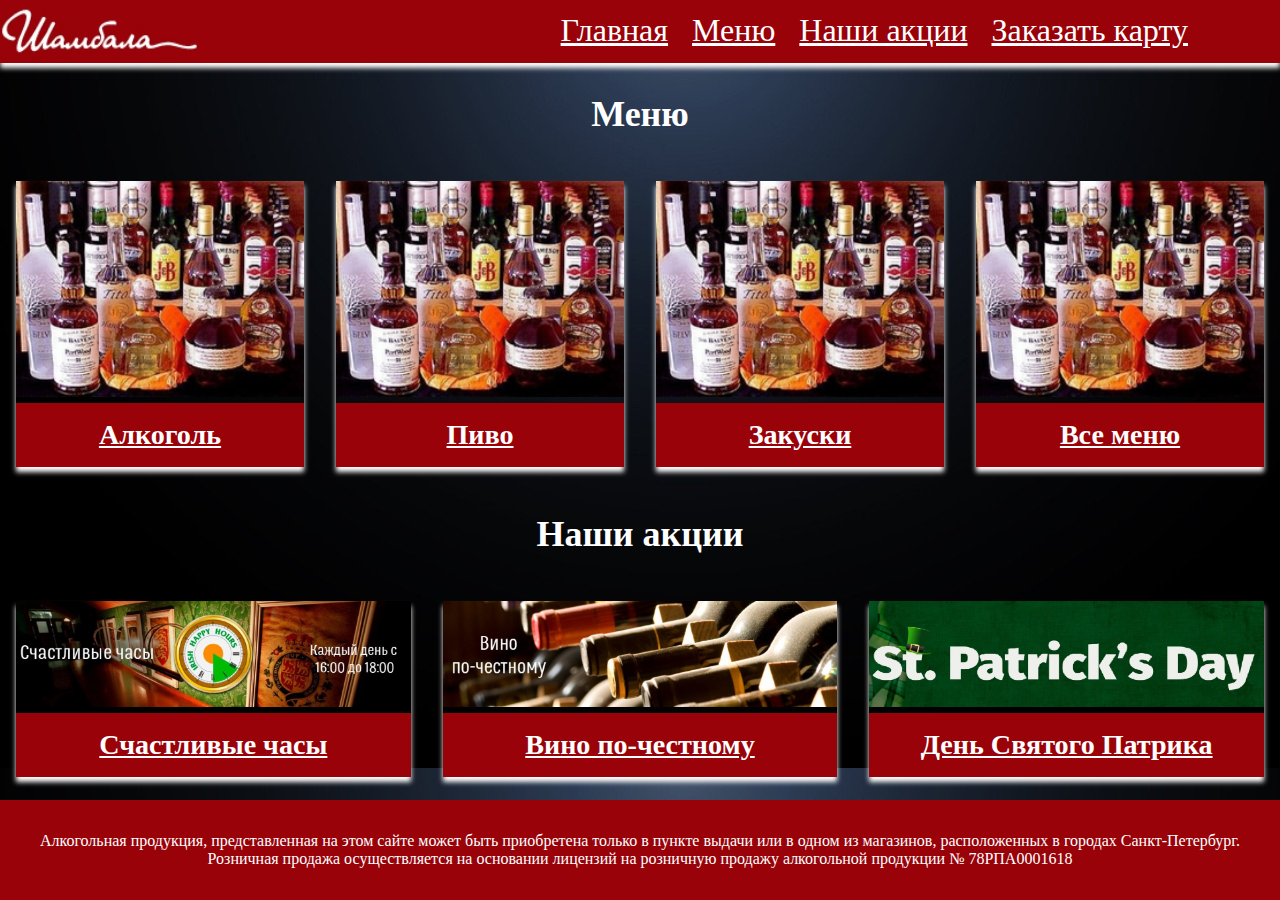
==== index.html @ acef5d7e "first commit" ====
<!DOCTYPE html>
<html lang="ru">
<head>
    <meta charset="UTF-8">
    <meta name="viewport" content="width=device-width, initial-scale=1.0">
    <title>Шамбала</title>
    <link rel="stylesheet" href="css/index.css">
    <link rel="stylesheet" href="css/flex-grid.css">
    <link rel="stylesheet" href="css/header_and_footer.css">
</head>
<body>
<header>
    <div class="flex-row navigation">
        <a href="index.html" class="col-lg-2 col-xs-2 col-xs-6"><img src="images/logo_left.jpg"></a>
        <nav class="col-lg-10 col-xs-10 col-xs-12">
            <a href="index.html">Главная</a>
            <a href="menu.html#menu">Меню</a>
            <a href="promo.html">Наши акции</a>
            <a href="card.html">Заказать карту</a>
        </nav>
    </div>
</header>
<main>
    <section>
        <h2 class="col-12">Меню</h2>
        <div class="flex-row">
            <div class="col-lg-3 col-xs-12 col-sm-6 col-md-6">
                <div class="item">
                    <img src="images/4_test.jpg">
                    <h3>
                        <a href="menu.html#menu">Алкоголь</a>
                    </h3>
                </div>
            </div>
            <div class="col-lg-3 col-xs-12 col-sm-6 col-md-6">
                <div class="item">
                    <img src="images/4_test.jpg">
                    <h3>
                        <a href="menu.html#beer">Пиво</a>
                    </h3>
                </div>
            </div>
            <div class="col-lg-3 col-xs-12 col-sm-6 col-md-6">
                <div class="item">
                    <img src="images/4_test.jpg">
                    <h3>
                        <a href="menu.html#snacks">Закуски</a>
                    </h3>
                </div>
            </div>
            <div class="col-lg-3 col-xs-12 col-sm-6 col-md-6">
                <div class="item">
                    <img src="images/4_test.jpg">
                    <h3>
                        <a href="menu.html#menu">Все меню</a>
                    </h3>
                </div>
            </div>
        </div>
    </section>

    <section>
        <h2>Наши акции</h2>
        <div class="flex-row">
            <div class="col-lg-4 col-xs-12 col-sm-6 col-md-6">
                <div class="item">
                    <img src="images/happy.jpg">
                    <h3>
                        <a href="promo.html#happy">Счастливые часы</a>
                    </h3>
                </div>
            </div>
            <div class="col-lg-4 col-xs-12 col-sm-6 col-md-6">
                <div class="item">
                    <img src="images/wine.jpg">
                    <h3>
                        <a href="promo.html#wine">Вино по-честному</a>
                    </h3>
                </div>
            </div>
            <div class="col-lg-4 col-xs-12 col-sm-6 col-md-6">
                <div class="item">
                    <img src="images/saint.jpg">
                    <h3>
                        <a href="promo.html#saint">День Святого Патрика</a>
                    </h3>
                </div>
            </div>
        </div>
    </section>

</main>
<footer>
    <p>Алкогольная продукция, представленная на этом сайте может быть приобретена только в пункте выдачи или в одном из магазинов, расположенных в городах Санкт-Петербург.<br> 
        Розничная продажа осуществляется на основании лицензий на розничную продажу алкогольной продукции № 78РПА0001618
    </p>
</footer>
</body>
</html>
---- css/index.css ----
img {
    height: 100%;
    width: 100%;
}

.item {
    margin: 1rem;
    box-shadow: 0 5px 5px white;
}

.item h3 {
    background-color: #990209;
    padding-top: 1rem;
    padding-bottom: 1rem;
    text-align: center;
    margin: 0;
}

.item h3 a {
    color: white;
}

h2 {
    text-align: center;
}

#h2-top {
    margin-top: 5%;
}

.flex-1 {
    display: flex;
    flex: 1 0 auto;
}

line {
    align-items: flex-end;
}
---- css/flex-grid.css ----
.flex-row {
    display: flex;
    flex-direction: row;
    flex-wrap: wrap;
}

.flex-column {
    display: flex;
    flex-direction: column;
    flex: 0 1 auto;
}

.col-1 {
    -ms-flex: 0 0 8.333333%;
    flex: 0 0 8.333333%;
    max-width: 8.333333%;
}

.col-2 {
    -ms-flex: 0 0 16.666667%;
    flex: 0 0 16.666667%;
    max-width: 16.666667%;
}

.col-3 {
    -ms-flex: 0 0 25%;
    flex: 0 0 25%;
    max-width: 25%;
}

.col-4 {
    -ms-flex: 0 0 33.333333%;
    flex: 0 0 33.333333%;
    max-width: 33.333333%;
}

.col-5 {
    -ms-flex: 0 0 41.666667%;
    flex: 0 0 41.666667%;
    max-width: 41.666667%;
}

.col-6 {
    -ms-flex: 0 0 50%;
    flex: 0 0 50%;
    max-width: 50%;
}

.col-7 {
    -ms-flex: 0 0 58.333333%;
    flex: 0 0 58.333333%;
    max-width: 58.333333%;
}

.col-8 {
    -ms-flex: 0 0 66.666667%;
    flex: 0 0 66.666667%;
    max-width: 66.666667%;
}

.col-9 {
    -ms-flex: 0 0 75%;
    flex: 0 0 75%;
    max-width: 75%;
}

.col-10 {
    -ms-flex: 0 0 83.333333%;
    flex: 0 0 83.333333%;
    max-width: 83.333333%;
}

.col-11 {
    -ms-flex: 0 0 91.666667%;
    flex: 0 0 91.666667%;
    max-width: 91.666667%;
}

.col-12 {
    -ms-flex: 0 0 100%;
    flex: 0 0 100%;
    max-width: 100%;
}

.offset-1 {
    margin-left: 8.333333%;
}

.offset-2 {
    margin-left: 16.666667%;
}

.offset-3 {
    margin-left: 25%;
}

.offset-4 {
    margin-left: 33.333333%;
}

.offset-5 {
    margin-left: 41.666667%;
}

.offset-6 {
    margin-left: 50%;
}

.offset-7 {
    margin-left: 58.333333%;
}

.offset-8 {
    margin-left: 66.666667%;
}

.offset-9 {
    margin-left: 75%;
}

.offset-10 {
    margin-left: 83.333333%;
}

.offset-11 {
    margin-left: 91.666667%;
}

@media (max-width: 539px) {

    .col-xs-1 {
        -ms-flex: 0 0 8.333333%;
        flex: 0 0 8.333333%;
        max-width: 8.333333%;
    }
    .col-xs-2 {
        -ms-flex: 0 0 16.666667%;
        flex: 0 0 16.666667%;
        max-width: 16.666667%;
    }
    .col-xs-3 {
        -ms-flex: 0 0 25%;
        flex: 0 0 25%;
        max-width: 25%;
    }
    .col-xs-4 {
        -ms-flex: 0 0 33.333333%;
        flex: 0 0 33.333333%;
        max-width: 33.333333%;
    }
    .col-xs-5 {
        -ms-flex: 0 0 41.666667%;
        flex: 0 0 41.666667%;
        max-width: 41.666667%;
    }
    .col-xs-6 {
        -ms-flex: 0 0 50%;
        flex: 0 0 50%;
        max-width: 50%;
    }
    .col-xs-7 {
        -ms-flex: 0 0 58.333333%;
        flex: 0 0 58.333333%;
        max-width: 58.333333%;
    }
    .col-xs-8 {
        -ms-flex: 0 0 66.666667%;
        flex: 0 0 66.666667%;
        max-width: 66.666667%;
    }
    .col-xs-9 {
        -ms-flex: 0 0 75%;
        flex: 0 0 75%;
        max-width: 75%;
    }
    .col-xs-10 {
        -ms-flex: 0 0 83.333333%;
        flex: 0 0 83.333333%;
        max-width: 83.333333%;
    }
    .col-xs-11 {
        -ms-flex: 0 0 91.666667%;
        flex: 0 0 91.666667%;
        max-width: 91.666667%;
    }
    .col-xs-12 {
        -ms-flex: 0 0 100%;
        flex: 0 0 100%;
        max-width: 100%;
    }
    .offset-xs-0 {
        margin-left: 0;
    }
    .offset-xs-1 {
        margin-left: 8.333333%;
    }
    .offset-xs-2 {
        margin-left: 16.666667%;
    }
    .offset-xs-3 {
        margin-left: 25%;
    }
    .offset-xs-4 {
        margin-left: 33.333333%;
    }
    .offset-xs-5 {
        margin-left: 41.666667%;
    }
    .offset-xs-6 {
        margin-left: 50%;
    }
    .offset-xs-7 {
        margin-left: 58.333333%;
    }
    .offset-xs-8 {
        margin-left: 66.666667%;
    }
    .offset-xs-9 {
        margin-left: 75%;
    }
    .offset-xs-10 {
        margin-left: 83.333333%;
    }
    .offset-xs-11 {
        margin-left: 91.666667%;
    }
}

@media (min-width: 540px) and (max-width: 767px) {
    .col-sm-1 {
        -ms-flex: 0 0 8.333333%;
        flex: 0 0 8.333333%;
        max-width: 8.333333%;
    }
    .col-sm-2 {
        -ms-flex: 0 0 16.666667%;
        flex: 0 0 16.666667%;
        max-width: 16.666667%;
    }
    .col-sm-3 {
        -ms-flex: 0 0 25%;
        flex: 0 0 25%;
        max-width: 25%;
    }
    .col-sm-4 {
        -ms-flex: 0 0 33.333333%;
        flex: 0 0 33.333333%;
        max-width: 33.333333%;
    }
    .col-sm-5 {
        -ms-flex: 0 0 41.666667%;
        flex: 0 0 41.666667%;
        max-width: 41.666667%;
    }
    .col-sm-6 {
        -ms-flex: 0 0 50%;
        flex: 0 0 50%;
        max-width: 50%;
    }
    .col-sm-7 {
        -ms-flex: 0 0 58.333333%;
        flex: 0 0 58.333333%;
        max-width: 58.333333%;
    }
    .col-sm-8 {
        -ms-flex: 0 0 66.666667%;
        flex: 0 0 66.666667%;
        max-width: 66.666667%;
    }
    .col-sm-9 {
        -ms-flex: 0 0 75%;
        flex: 0 0 75%;
        max-width: 75%;
    }
    .col-sm-10 {
        -ms-flex: 0 0 83.333333%;
        flex: 0 0 83.333333%;
        max-width: 83.333333%;
    }
    .col-sm-11 {
        -ms-flex: 0 0 91.666667%;
        flex: 0 0 91.666667%;
        max-width: 91.666667%;
    }
    .col-sm-12 {
        -ms-flex: 0 0 100%;
        flex: 0 0 100%;
        max-width: 100%;
    }
    .offset-sm-0 {
        margin-left: 0;
    }
    .offset-sm-1 {
        margin-left: 8.333333%;
    }
    .offset-sm-2 {
        margin-left: 16.666667%;
    }
    .offset-sm-3 {
        margin-left: 25%;
    }
    .offset-sm-4 {
        margin-left: 33.333333%;
    }
    .offset-sm-5 {
        margin-left: 41.666667%;
    }
    .offset-sm-6 {
        margin-left: 50%;
    }
    .offset-sm-7 {
        margin-left: 58.333333%;
    }
    .offset-sm-8 {
        margin-left: 66.666667%;
    }
    .offset-sm-9 {
        margin-left: 75%;
    }
    .offset-sm-10 {
        margin-left: 83.333333%;
    }
    .offset-sm-11 {
        margin-left: 91.666667%;
    }
}

@media (min-width: 768px) {
    .col-md-1 {
        -ms-flex: 0 0 8.333333%;
        flex: 0 0 8.333333%;
        max-width: 8.333333%;
    }
    .col-md-2 {
        -ms-flex: 0 0 16.666667%;
        flex: 0 0 16.666667%;
        max-width: 16.666667%;
    }
    .col-md-3 {
        -ms-flex: 0 0 25%;
        flex: 0 0 25%;
        max-width: 25%;
    }
    .col-md-4 {
        -ms-flex: 0 0 33.333333%;
        flex: 0 0 33.333333%;
        max-width: 33.333333%;
    }
    .col-md-5 {
        -ms-flex: 0 0 41.666667%;
        flex: 0 0 41.666667%;
        max-width: 41.666667%;
    }
    .col-md-6 {
        -ms-flex: 0 0 50%;
        flex: 0 0 50%;
        max-width: 50%;
    }
    .col-md-7 {
        -ms-flex: 0 0 58.333333%;
        flex: 0 0 58.333333%;
        max-width: 58.333333%;
    }
    .col-md-8 {
        -ms-flex: 0 0 66.666667%;
        flex: 0 0 66.666667%;
        max-width: 66.666667%;
    }
    .col-md-9 {
        -ms-flex: 0 0 75%;
        flex: 0 0 75%;
        max-width: 75%;
    }
    .col-md-10 {
        -ms-flex: 0 0 83.333333%;
        flex: 0 0 83.333333%;
        max-width: 83.333333%;
    }
    .col-md-11 {
        -ms-flex: 0 0 91.666667%;
        flex: 0 0 91.666667%;
        max-width: 91.666667%;
    }
    .col-md-12 {
        -ms-flex: 0 0 100%;
        flex: 0 0 100%;
        max-width: 100%;
    }
    .offset-md-0 {
        margin-left: 0;
    }
    .offset-md-1 {
        margin-left: 8.333333%;
    }
    .offset-md-2 {
        margin-left: 16.666667%;
    }
    .offset-md-3 {
        margin-left: 25%;
    }
    .offset-md-4 {
        margin-left: 33.333333%;
    }
    .offset-md-5 {
        margin-left: 41.666667%;
    }
    .offset-md-6 {
        margin-left: 50%;
    }
    .offset-md-7 {
        margin-left: 58.333333%;
    }
    .offset-md-8 {
        margin-left: 66.666667%;
    }
    .offset-md-9 {
        margin-left: 75%;
    }
    .offset-md-10 {
        margin-left: 83.333333%;
    }
    .offset-md-11 {
        margin-left: 91.666667%;
    }
}

@media (min-width: 992px) {
    .col-lg-1 {
        -ms-flex: 0 0 8.333333%;
        flex: 0 0 8.333333%;
        max-width: 8.333333%;
    }
    .col-lg-2 {
        -ms-flex: 0 0 16.666667%;
        flex: 0 0 16.666667%;
        max-width: 16.666667%;
    }
    .col-lg-3 {
        -ms-flex: 0 0 25%;
        flex: 0 0 25%;
        max-width: 25%;
    }
    .col-lg-4 {
        -ms-flex: 0 0 33.333333%;
        flex: 0 0 33.333333%;
        max-width: 33.333333%;
    }
    .col-lg-5 {
        -ms-flex: 0 0 41.666667%;
        flex: 0 0 41.666667%;
        max-width: 41.666667%;
    }
    .col-lg-6 {
        -ms-flex: 0 0 50%;
        flex: 0 0 50%;
        max-width: 50%;
    }
    .col-lg-7 {
        -ms-flex: 0 0 58.333333%;
        flex: 0 0 58.333333%;
        max-width: 58.333333%;
    }
    .col-lg-8 {
        -ms-flex: 0 0 66.666667%;
        flex: 0 0 66.666667%;
        max-width: 66.666667%;
    }
    .col-lg-9 {
        -ms-flex: 0 0 75%;
        flex: 0 0 75%;
        max-width: 75%;
    }
    .col-lg-10 {
        -ms-flex: 0 0 83.333333%;
        flex: 0 0 83.333333%;
        max-width: 83.333333%;
    }
    .col-lg-11 {
        -ms-flex: 0 0 91.666667%;
        flex: 0 0 91.666667%;
        max-width: 91.666667%;
    }
    .col-lg-12 {
        -ms-flex: 0 0 100%;
        flex: 0 0 100%;
        max-width: 100%;
    }
    .offset-lg-0 {
        margin-left: 0;
    }
    .offset-lg-1 {
        margin-left: 8.333333%;
    }
    .offset-lg-2 {
        margin-left: 16.666667%;
    }
    .offset-lg-3 {
        margin-left: 25%;
    }
    .offset-lg-4 {
        margin-left: 33.333333%;
    }
    .offset-lg-5 {
        margin-left: 41.666667%;
    }
    .offset-lg-6 {
        margin-left: 50%;
    }
    .offset-lg-7 {
        margin-left: 58.333333%;
    }
    .offset-lg-8 {
        margin-left: 66.666667%;
    }
    .offset-lg-9 {
        margin-left: 75%;
    }
    .offset-lg-10 {
        margin-left: 83.333333%;
    }
    .offset-lg-11 {
        margin-left: 91.666667%;
    }
}
---- css/header_and_footer.css ----
header {
    background-color: #990209;
    box-shadow: 0 5px 5px white;
}

.navigation {
    display: flex;
    max-width: 1200px;
}

nav {
    display: flex;
    justify-content: flex-end;

}

nav a {
    font-size: 2rem;
    margin: .75rem;
    color: white;
}

footer {
    display: flex;
    flex: 0 0 auto;
    height: 100px;
    margin-bottom: 0;
    text-align: center;   
    align-items: center;
    justify-content: center; 
    background-color: #990209;
}

html {
    height: 100%;
}

body {  
    margin: 0;    
    height: 100%;
    color: white;
    background: url(../images/blue.jpeg) fixed;
    background-color: #11151e;
    display: flex;
    flex-direction: column;
    font-family: cursive;
    font-size: 1.5rem;
}

footer p {
    font-size: 1rem;
}

main {
    flex: 1 0 auto;
}

@media screen and (min-width: 768px) and (max-width: 991px){
    nav {
        justify-content: flex-end;   
    }

    nav a {
        font-size: 1.75rem;
    }
}

@media screen and (min-width: 540px) and (max-width: 767px){
    nav {
        justify-content: flex-end;   
    }

    nav a {

        font-size: 1.5rem;
    }
}

@media screen and (max-width: 539px){ 
    nav {
        display: flex;
        flex-direction: column;
        text-align: right;
    }
    nav a {
        font-size: 2rem;
        margin: 1%;
    }
    .img {
        width: 20%;
    }
    div a {
        order: 1;
    }
    div nav {
        order: 2;
    }
}
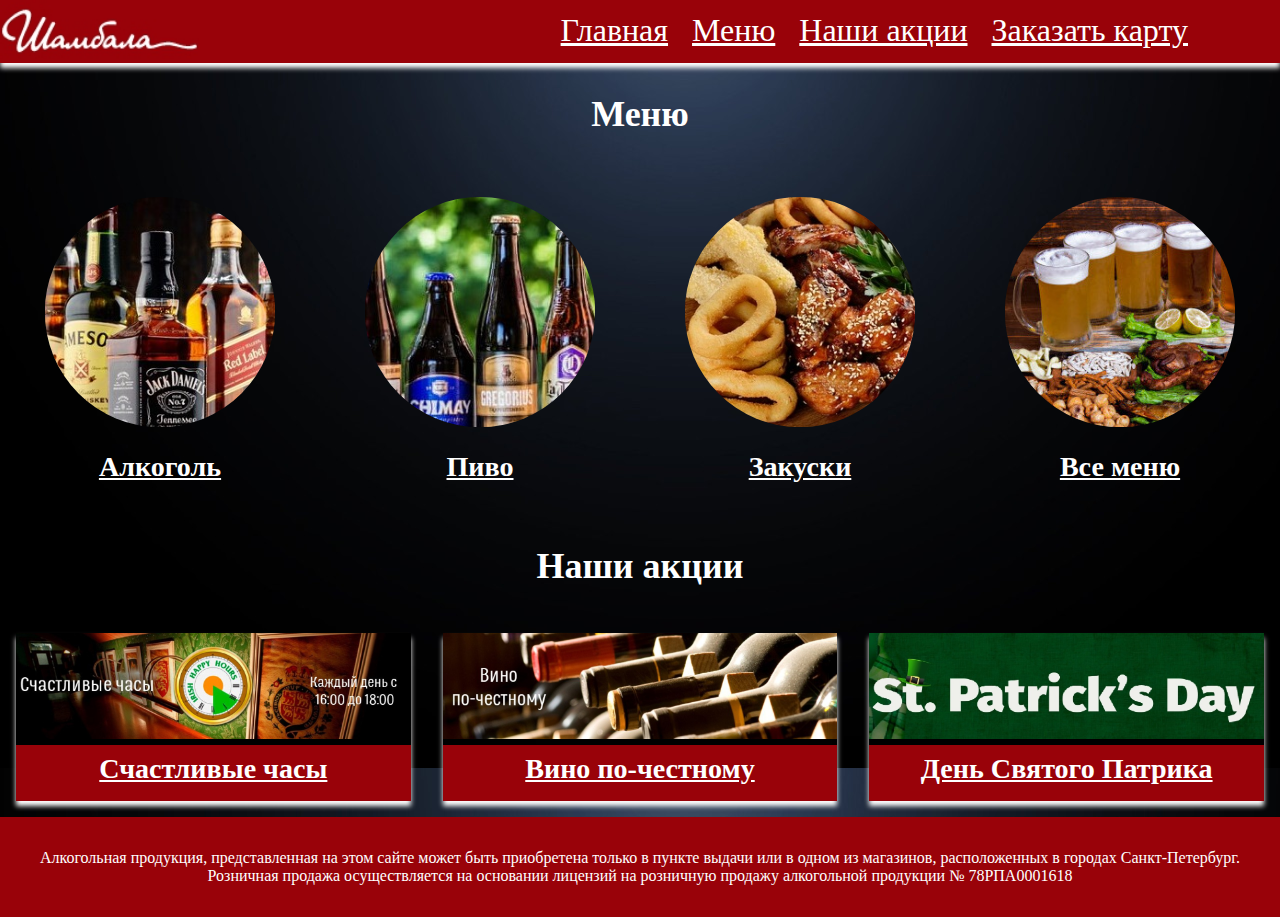
==== commit 9658793e: "add some useless but nice features at index.html" ====
--- a/index.html
+++ b/index.html
@@ -25,32 +25,32 @@
         <h2 class="col-12">Меню</h2>
         <div class="flex-row">
             <div class="col-lg-3 col-xs-12 col-sm-6 col-md-6">
-                <div class="item">
-                    <img src="images/4_test.jpg">
+                <div class="item-1">
+                    <img src="images/alco_cut.jpg" id="try">
                     <h3>
                         <a href="menu.html#menu">Алкоголь</a>
                     </h3>
                 </div>
             </div>
             <div class="col-lg-3 col-xs-12 col-sm-6 col-md-6">
-                <div class="item">
-                    <img src="images/4_test.jpg">
+                <div class="item-1">
+                    <img src="images/beer-2.jpg" id="try">
                     <h3>
                         <a href="menu.html#beer">Пиво</a>
                     </h3>
                 </div>
             </div>
-            <div class="col-lg-3 col-xs-12 col-sm-6 col-md-6">
-                <div class="item">
-                    <img src="images/4_test.jpg">
+            <div class="col-lg-3 col-xs-11 col-sm-6 col-md-6">
+                <div class="item-1">
+                    <img src="images/snacks-2.jpg" id="try">
                     <h3>
                         <a href="menu.html#snacks">Закуски</a>
                     </h3>
                 </div>
             </div>
             <div class="col-lg-3 col-xs-12 col-sm-6 col-md-6">
-                <div class="item">
-                    <img src="images/4_test.jpg">
+                <div class="item-1">
+                    <img src="images/all.jpg" id="try">
                     <h3>
                         <a href="menu.html#menu">Все меню</a>
                     </h3>
@@ -64,7 +64,7 @@
         <div class="flex-row">
             <div class="col-lg-4 col-xs-12 col-sm-6 col-md-6">
                 <div class="item">
-                    <img src="images/happy.jpg">
+                    <a href="promo.html#happy"><img src="images/happy.jpg"></a>
                     <h3>
                         <a href="promo.html#happy">Счастливые часы</a>
                     </h3>
@@ -72,7 +72,7 @@
             </div>
             <div class="col-lg-4 col-xs-12 col-sm-6 col-md-6">
                 <div class="item">
-                    <img src="images/wine.jpg">
+                    <a href="promo.html#wine"><img src="images/wine.jpg"></a>
                     <h3>
                         <a href="promo.html#wine">Вино по-честному</a>
                     </h3>
@@ -80,7 +80,7 @@
             </div>
             <div class="col-lg-4 col-xs-12 col-sm-6 col-md-6">
                 <div class="item">
-                    <img src="images/saint.jpg">
+                    <a href="promo.html#saint"><img src="images/saint.jpg"></a>
                     <h3>
                         <a href="promo.html#saint">День Святого Патрика</a>
                     </h3>
--- a/css/index.css
+++ b/css/index.css
@@ -1,3 +1,14 @@
+.item-1 img {
+    height: 80%;
+    width: 80%;
+}
+
+.item-1 img:hover {
+    filter: grayscale(75%);
+    -webkit-filter: grayscale(75%);
+    -moz-filter: grayscale(75%);
+}
+
 img {
     height: 100%;
     width: 100%;
@@ -8,9 +19,15 @@
     box-shadow: 0 5px 5px white;
 }
 
+.item img:hover {
+    filter: grayscale(75%);
+    -webkit-filter: grayscale(75%);
+    -moz-filter: grayscale(75%);
+}
+
 .item h3 {
     background-color: #990209;
-    padding-top: 1rem;
+    padding-top: .5rem;
     padding-bottom: 1rem;
     text-align: center;
     margin: 0;
@@ -20,19 +37,30 @@
     color: white;
 }
 
+.item-1 h3 {
+    padding-top: .5rem;
+    padding-bottom: 1rem;
+    text-align: center;
+    margin: 0;
+}
+
+.item-1 h3 a {
+    color: white;
+}
+
 h2 {
     text-align: center;
 }
 
-#h2-top {
-    margin-top: 5%;
+#try {
+    -webkit-clip-path: circle(50% at 50% 50%); 
+    clip-path: circle(50% at 50% 50%);
+    margin: 1rem;
 }
 
-.flex-1 {
+.item-1 {
     display: flex;
-    flex: 1 0 auto;
+    flex-direction: column;
+    align-items: center;
+    margin: 1rem;
 }
-
-line {
-    align-items: flex-end;
-}
